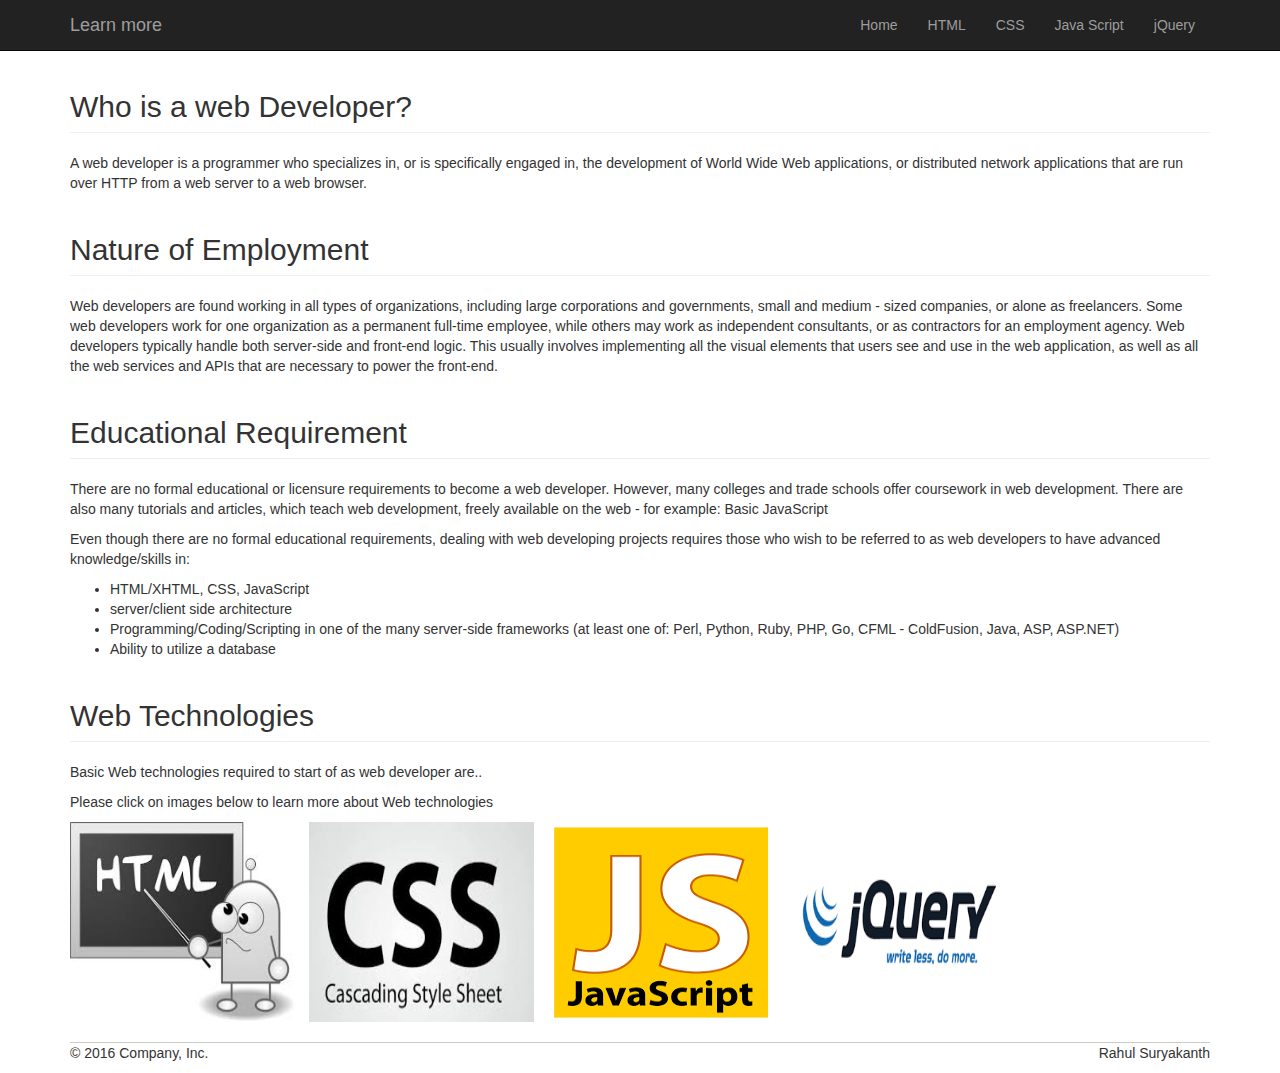
==== html/home.html @ 148062e5 "initial commit" ====
<!DOCTYPE html>
<html lang="en">
  <head>
    <meta charset="utf-8">
    <meta http-equiv="X-UA-Compatible" content="IE=edge">
    <meta name="viewport" content="width=device-width, initial-scale=1">



    <title>Learn More</title>
    <!-- Bootstrap core CSS -->
    <link href="../css/bootstrap.css" rel="stylesheet">

    <!-- Custom styles for this template -->
    <link href="../css/style.css" rel="stylesheet">

  </head>

  <body>

    <nav class="navbar navbar-inverse navbar-fixed-top" role="navigation">
      <div class="container">
        <div class="navbar-header">
          
          <a class="navbar-brand" href="../index.html">Learn more</a>
        </div>
        <div id="navbar" class="collapse navbar-collapse navbar-right">
          <ul class="nav navbar-nav">
            <li><a href="../html/home.html">Home</a></li>
            <li><a href="../html/learnhtml.html">HTML</a></li>
            <li><a href="../html/learncss.html">CSS</a></li>
            <li><a href="../html/learnjs.html">Java Script</a></li>
            <li><a href="../html/learnjquery.html">jQuery</a></li>
            
          </ul>
        </div><!--/.nav-collapse -->
      </div>
    </nav>

    <div class="container">
      <div>
      <h2 class="page-header">Who is a web Developer?</h2>
      <p>A web developer is a programmer who specializes in, or is specifically engaged in, the development of World Wide Web applications, or distributed network applications that are run over HTTP from a web server to a web browser.</p>
      </div>
       <div>
      <h2 class="page-header">Nature of Employment</h2>
      <p>Web developers are found working in all types of organizations, including large corporations and governments, small and medium - sized companies, or alone as freelancers. Some web developers work for one organization as a permanent full-time employee, while others may work as independent consultants, or as contractors for an employment agency. Web developers typically handle both server-side and front-end logic. This usually involves implementing all the visual elements that users see and use in the web application, as well as all the web services and APIs that are necessary to power the front-end.</p>
      </div>
      <div>
      <h2 class="page-header">Educational Requirement</h2>
      <p>There are no formal educational or licensure requirements to become a web developer. However, many colleges and trade schools offer coursework in web development. There are also many tutorials and articles, which teach web development, freely available on the web - for example: Basic JavaScript
      </p>
      <p>
      Even though there are no formal educational requirements, dealing with web developing projects requires those who wish to be referred to as web developers to have advanced knowledge/skills in:
      </p>
      <ul>
          <li>HTML/XHTML, CSS, JavaScript</li>
          <li>server/client side architecture</li>
          <li>Programming/Coding/Scripting in one of the many server-side frameworks (at least one of: Perl, Python, Ruby, PHP, Go, CFML - ColdFusion, Java, ASP, ASP.NET)</li>
          <li>Ability to utilize a database</li>
      </ul>
      </div>
      <div class="paddingdown">
      <h2 class="page-header">Web Technologies</h2>
      <p>Basic Web technologies required to start of as web developer are..</p>
      <p>Please click on images below to learn more about Web technologies</p>
      <div>
        <figure title="Learn HTML"><a href="../html/learnhtml.html"><img src="../images/html.jpg"></a></figure>
        <figure title="Learn CSS"><a href="../html/learncss.html"><img src="../images/css.jpg" ></a></figure>
        <figure title="Learn JavaScript"><a href="../html/learnjs.html"><img src="../images/javascript.png" ></a></figure>
        <figure title="Learn jQuery"><a href="../html/learnjquery.html"><img src="../images/jquery.png"  ></a></figure>

      </div>

      </div>
      
        
       

     

     
      <footer>
        <p class="paddigRig">&copy; 2016 Company, Inc.</p>
        <p class='pull-right'>Rahul Suryakanth</p>
      </footer>
    </div><!-- /.container -->

      


  </body>
</html>
---- css/style.css ----
body {padding-top: 50px;}
figure{display: inline;padding-right: 10px}
img{width:225px;height:200px;cursor:pointer;}
.paddingdown{padding-bottom:20px;border-bottom: 1px solid #CCC}
.imageBack{ background:url("../images/web.png") no-repeat center fixed;background-size: cover;}
.posi{font-size: 20px;color: #fff; position: relative;top: 270px;right: 73px;}
.paddigRig{display:inline;}
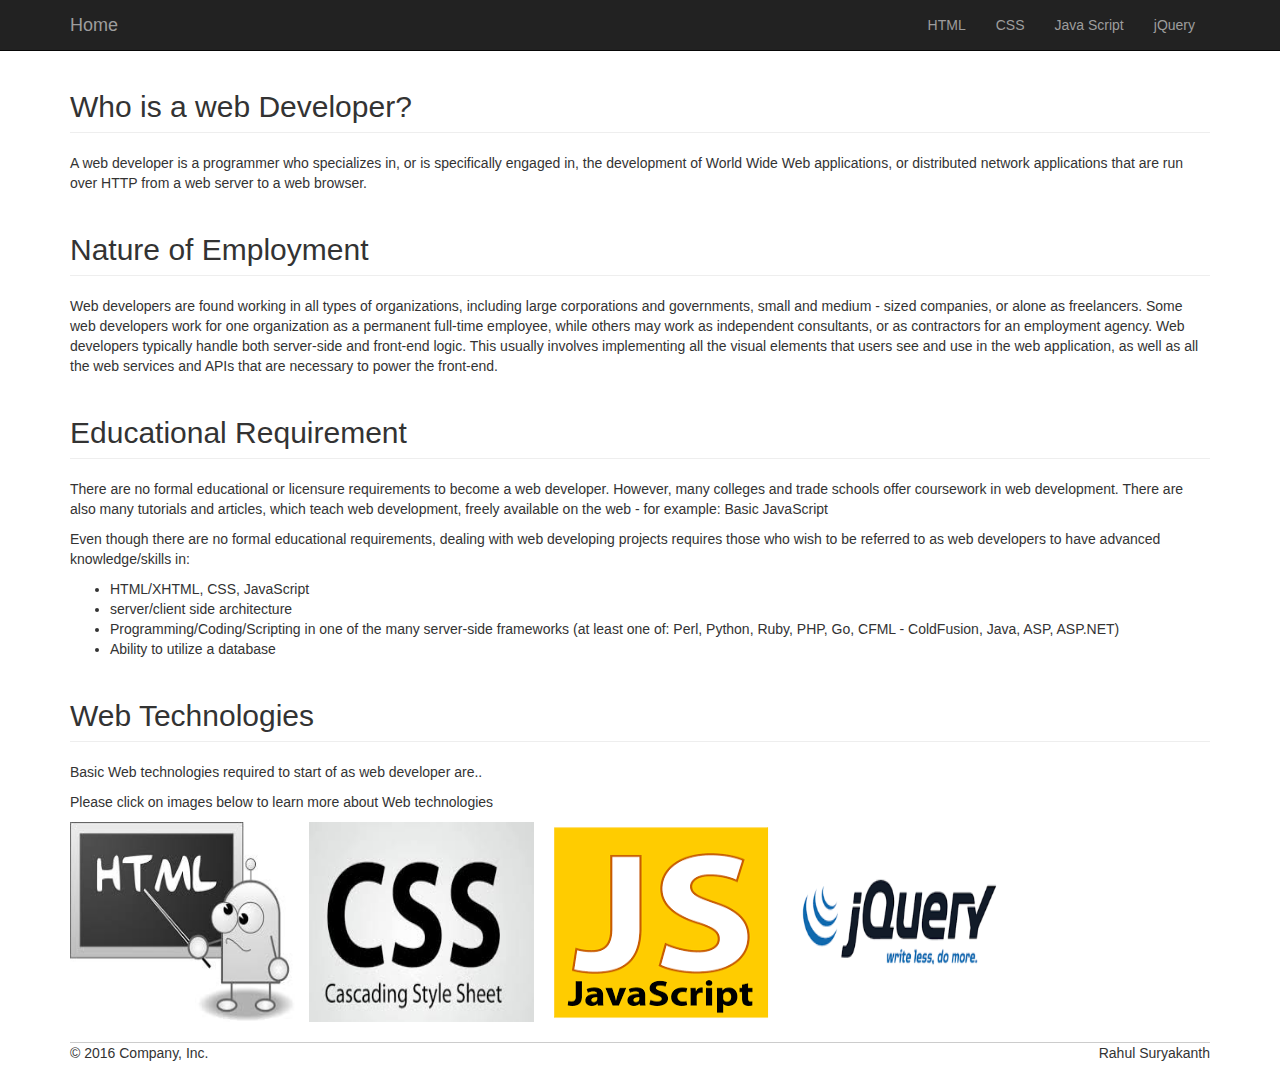
==== commit a50d3273: "update to home button" ====
--- a/html/home.html
+++ b/html/home.html
@@ -22,11 +22,11 @@
       <div class="container">
         <div class="navbar-header">
           
-          <a class="navbar-brand" href="../index.html">Learn more</a>
+          <a class="navbar-brand" href="../html/home.html">Home</a>
         </div>
         <div id="navbar" class="collapse navbar-collapse navbar-right">
           <ul class="nav navbar-nav">
-            <li><a href="../html/home.html">Home</a></li>
+           
             <li><a href="../html/learnhtml.html">HTML</a></li>
             <li><a href="../html/learncss.html">CSS</a></li>
             <li><a href="../html/learnjs.html">Java Script</a></li>
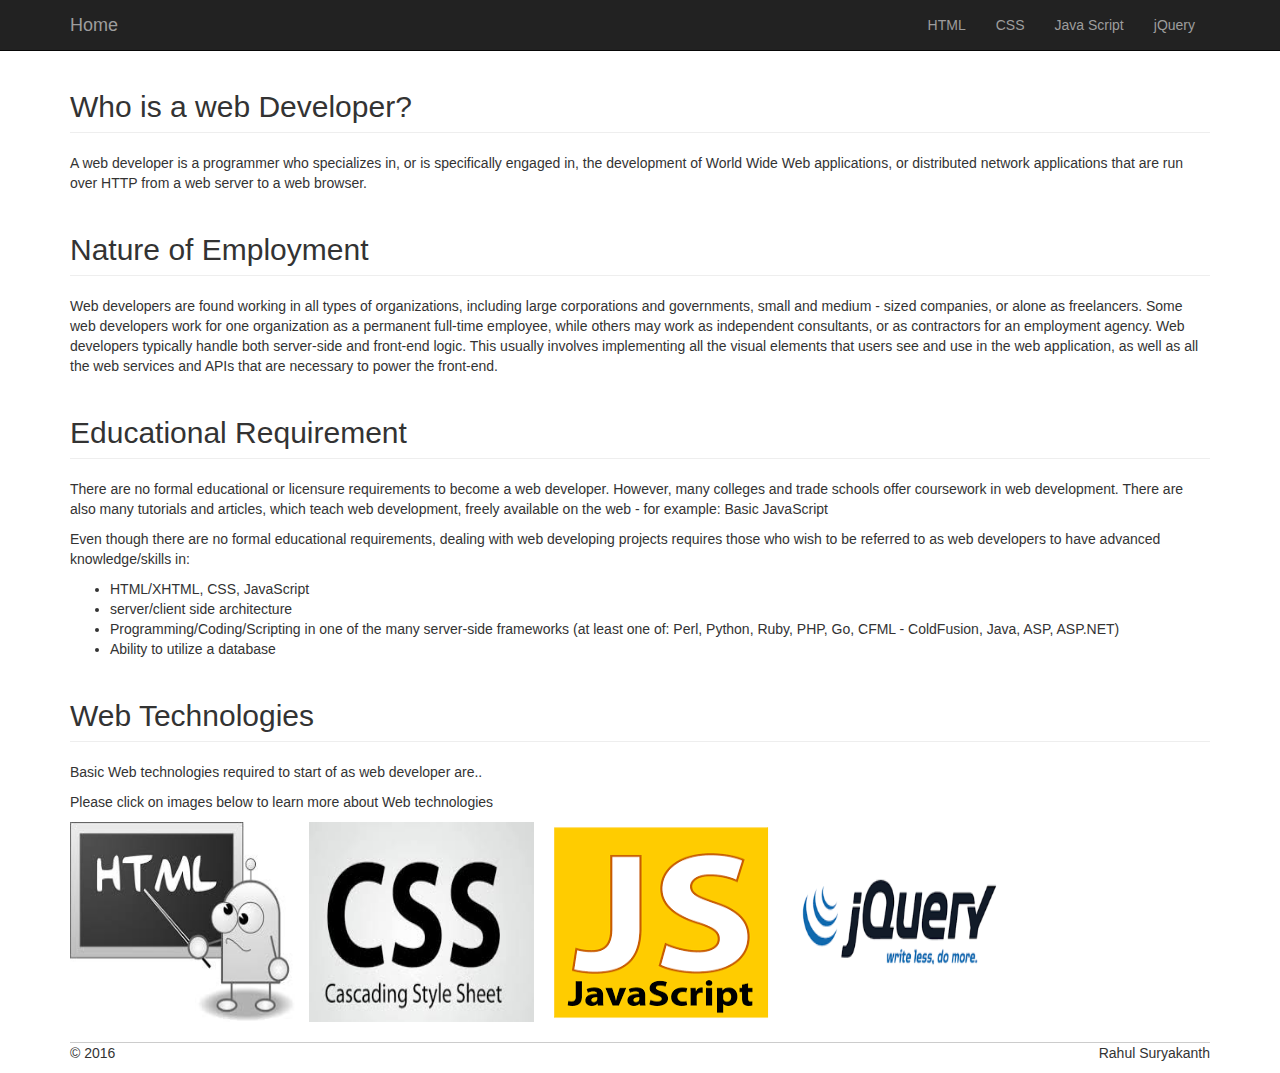
==== commit 21c7ef30: "upad" ====
--- a/html/home.html
+++ b/html/home.html
@@ -81,7 +81,7 @@
 
      
       <footer>
-        <p class="paddigRig">&copy; 2016 Company, Inc.</p>
+        <p class="paddigRig">&copy; 2016 </p>
         <p class='pull-right'>Rahul Suryakanth</p>
       </footer>
     </div><!-- /.container -->
--- a/css/style.css
+++ b/css/style.css
@@ -5,3 +5,30 @@
 .imageBack{ background:url("../images/web.png") no-repeat center fixed;background-size: cover;}
 .posi{font-size: 20px;color: #fff; position: relative;top: 270px;right: 73px;}
 .paddigRig{display:inline;}
+
+
+
+.posiAnimation a {
+  color: #FFF;
+    position: relative;
+    -webkit-animation: myfirst 5s linear 2s infinite alternate; /* Chrome, Safari, Opera */
+    animation: myfirst 5s linear 2s infinite alternate;
+}
+
+/* Chrome, Safari, Opera */
+@-webkit-keyframes myfirst {
+    0%   {color:#FFF; }
+    25%  {color:yellow; }
+    50%  {color:#FFF; }
+    75%  {color:green; }
+    100% {color:#FFF; }
+}
+
+/* Standard syntax */
+@keyframes myfirst {
+     0%   {color:#FFF; }
+    25%  {color:yellow; }
+    50%  {color:#FFF; }
+    75%  {color:green; }
+    100% {color:#FFF; }
+}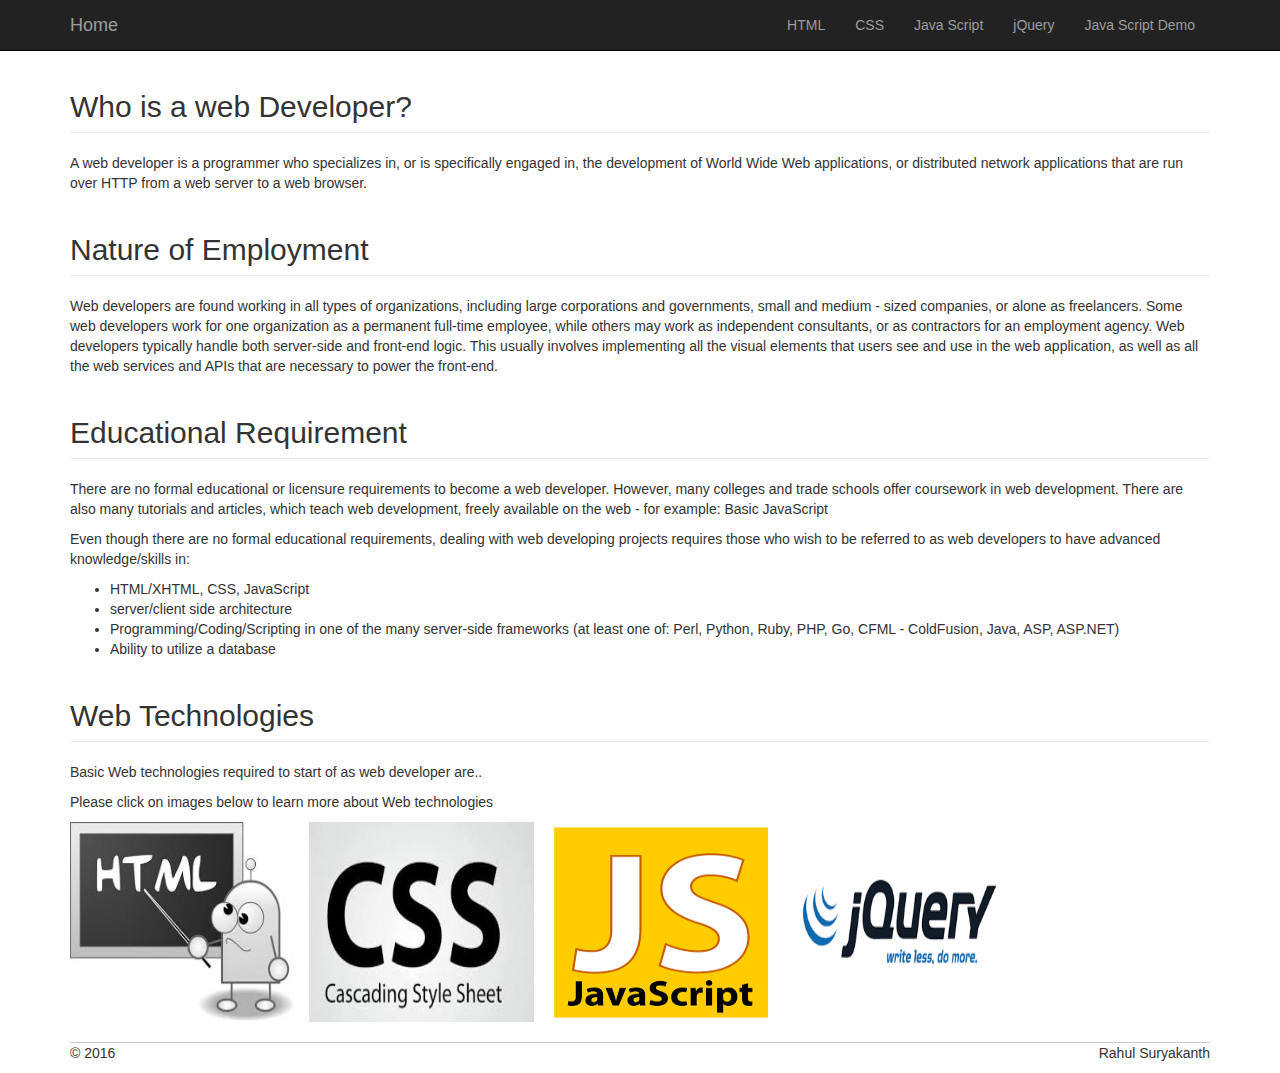
==== commit cb7524a4: "update with javascript functionality" ====
--- a/html/home.html
+++ b/html/home.html
@@ -8,6 +8,9 @@
 
 
     <title>Learn More</title>
+    <script src="../js/jquery.js"></script>
+     <script src="../js/jsdemo.js"></script>
+     
     <!-- Bootstrap core CSS -->
     <link href="../css/bootstrap.css" rel="stylesheet">
 
@@ -31,7 +34,7 @@
             <li><a href="../html/learncss.html">CSS</a></li>
             <li><a href="../html/learnjs.html">Java Script</a></li>
             <li><a href="../html/learnjquery.html">jQuery</a></li>
-            
+             <li><a href="../html/jsDemo.html">Java Script Demo</a></li>
           </ul>
         </div><!--/.nav-collapse -->
       </div>
--- a/css/style.css
+++ b/css/style.css
@@ -5,9 +5,11 @@
 .imageBack{ background:url("../images/web.png") no-repeat center fixed;background-size: cover;}
 .posi{font-size: 20px;color: #fff; position: relative;top: 270px;right: 73px;}
 .paddigRig{display:inline;}
-
-
-
+.userid{padding:10px;background-color:beige;margin-bottom: 10px;cursor:pointer;width:325px;}
+.userinfo{clear: both;width: 325px;background: gainsboro;padding: 10px;margin-bottom:10px; }
+.hidden{display:none;}
+.thead-inverse{background-color: #CCCCCC;}
+#shopContainer{margin-top: 30px;}
 .posiAnimation a {
   color: #FFF;
     position: relative;
